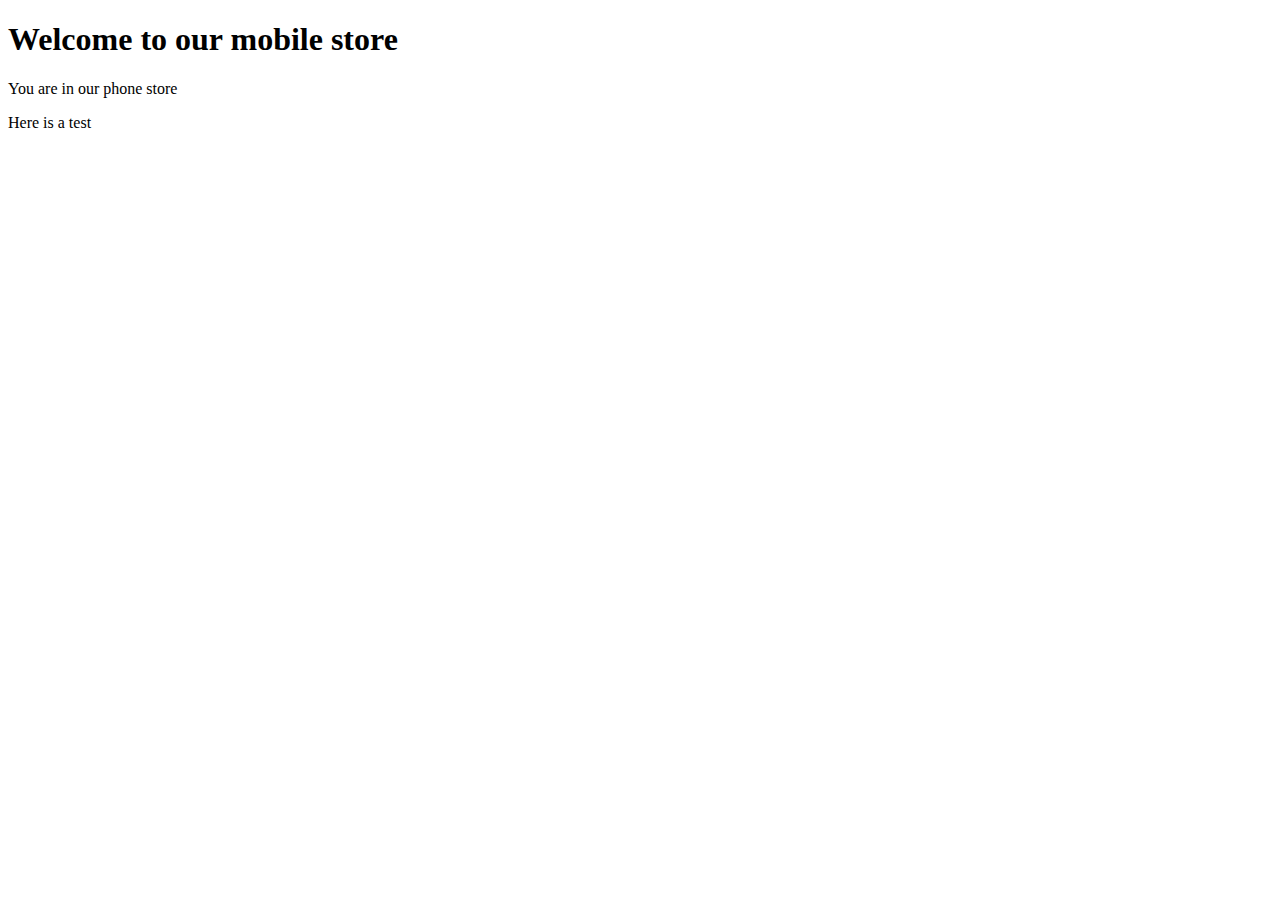
==== index.html @ 3652dc40 "init commit" ====
<!DOCTYPE html>
<html lang="en">
<head>
    <meta charset="UTF-8">
    <meta http-equiv="X-UA-Compatible" content="IE=edge">
    <meta name="viewport" content="width=device-width, initial-scale=1.0">
    <link rel="stylesheet" href="style.css">
    <title>Phone Store</title>
    <style>
        /* h1{
            color: rebeccapurple;
        } */
     /* .heading {
    color: rgb(255, 0, 140);
} */
/* #para1{
    font-size: 24px;
    font-family: 'Trebuchet MS';
} */
/* p{
    font-size: 24px;
    font-family: 'Trebuchet MS';
} */
    </style>
 </head>
<body>
    <!-- 
        <h1 style="color: yellow;" >
        Welcome to our mobile store </h1> 
    -->
  <h1 class="heading" >Welcome to our mobile store </h1>
    <p id="para1" >You are in our phone store</p>

    <p>Here is a test</p>
    <!-- <script>
        console.log("Hello from the client side");
    </script> -->
    <script src="script.js"></script>
</body>
</html>
---- style.css ----
/* h1 {
    color: rgb(0, 102, 255);
} */

/*
Ctrl+K+C for commenting
Ctrl+K+U for un-commenting
*/
/* h1{
    color: blue;
    font-size: smaller;
} */


/* .heading {
    color: rgb(0, 102, 255); semi colon
}

#para1 {
    font-size: 24px;
    font-family: 'Trebuchet MS';
} */
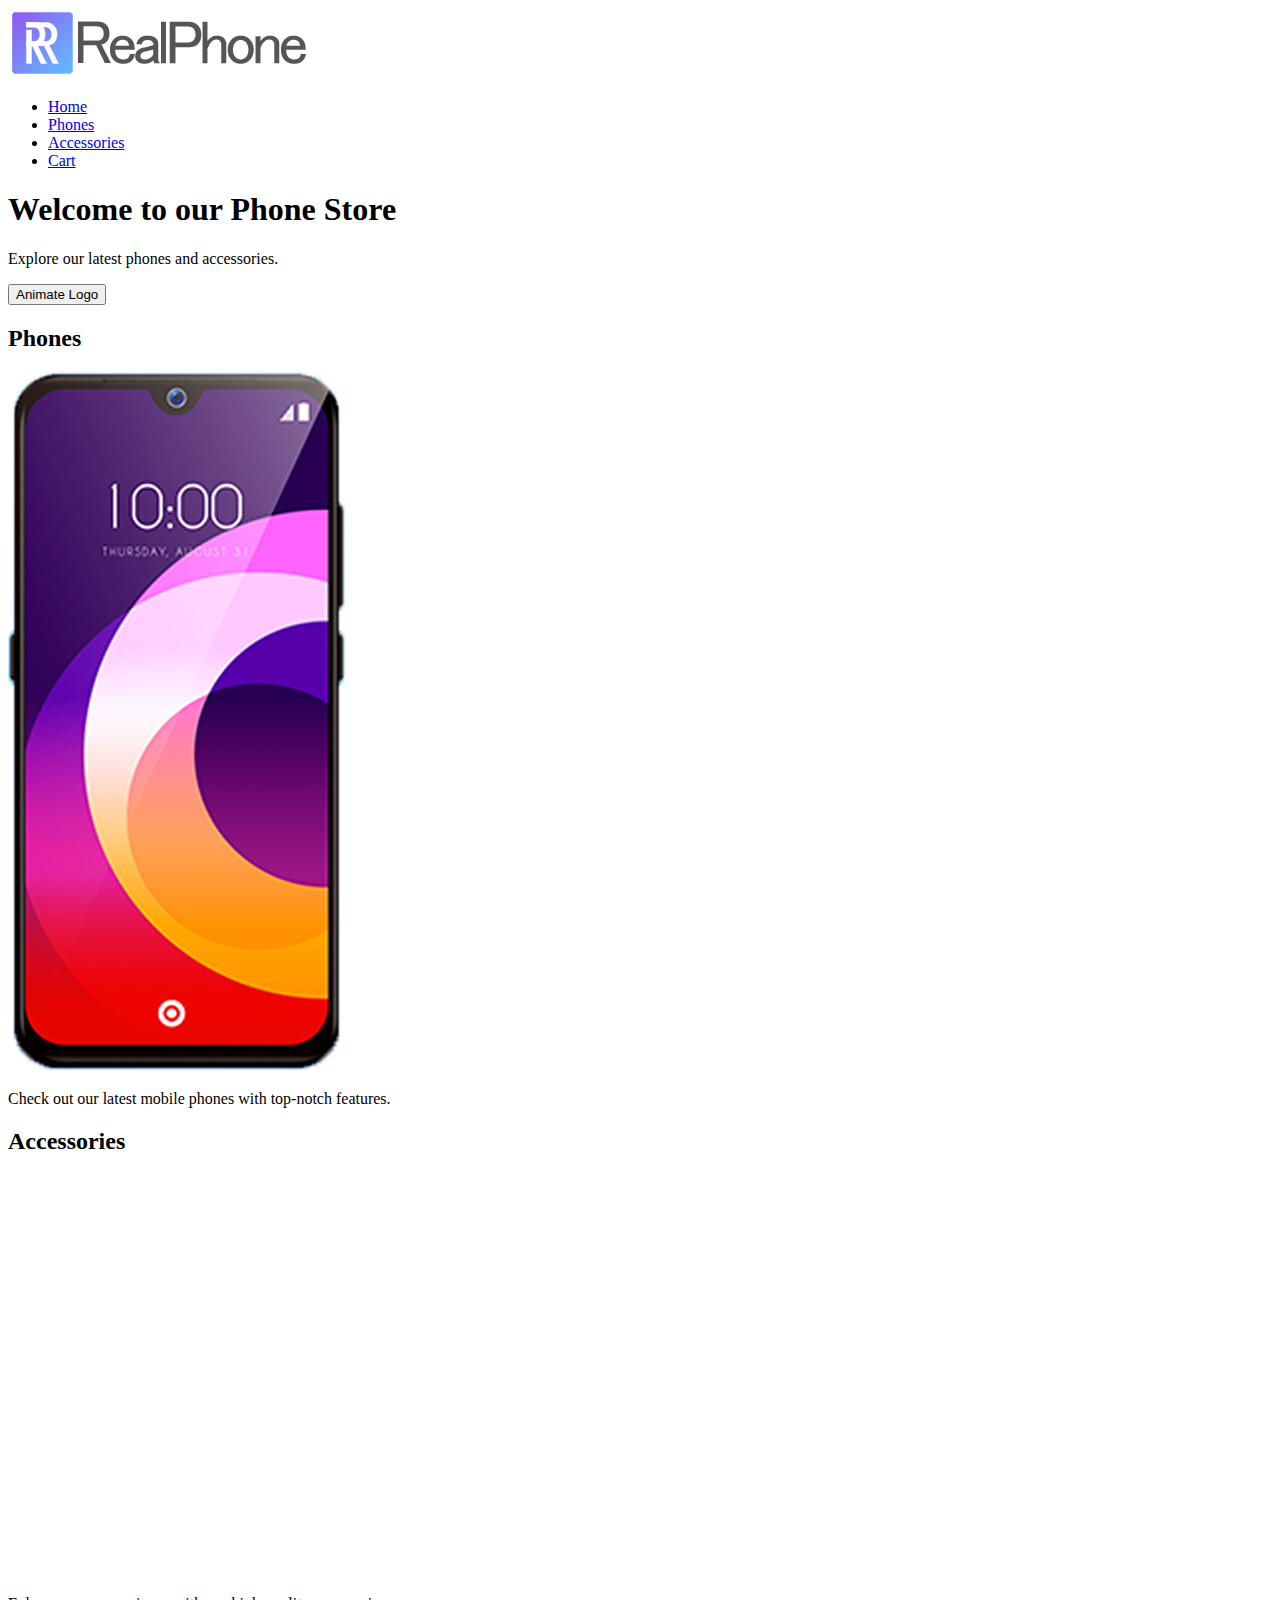
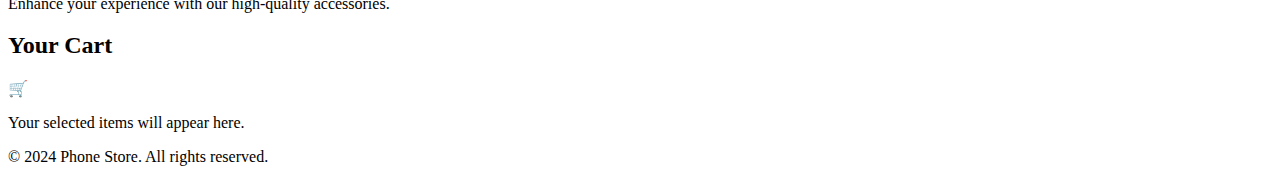
==== commit 4f91b9b2: "index.html commit" ====
--- a/index.html
+++ b/index.html
@@ -6,35 +6,46 @@
     <meta name="viewport" content="width=device-width, initial-scale=1.0">
     <link rel="stylesheet" href="style.css">
     <title>Phone Store</title>
-    <style>
-        /* h1{
-            color: rebeccapurple;
-        } */
-     /* .heading {
-    color: rgb(255, 0, 140);
-} */
-/* #para1{
-    font-size: 24px;
-    font-family: 'Trebuchet MS';
-} */
-/* p{
-    font-size: 24px;
-    font-family: 'Trebuchet MS';
-} */
-    </style>
- </head>
+</head>
 <body>
-    <!-- 
-        <h1 style="color: yellow;" >
-        Welcome to our mobile store </h1> 
-    -->
-  <h1 class="heading" >Welcome to our mobile store </h1>
-    <p id="para1" >You are in our phone store</p>
+    <header>
+        <img src="images/logo.png" alt="logo">
+        <nav>
+            <ul>
+                <li><a href="#home">Home</a></li>
+                <li><a href="#phones">Phones</a></li>
+                <li><a href="#accessories">Accessories</a></li>
+                <li><a href="#cart">Cart</a></li>
+            </ul>
+        </nav>
+    </header>
+    <main>
+        <section>
+            <h1>Welcome to our Phone Store</h1>
+            <p>Explore our latest phones and accessories.</p>
+            <button>Animate Logo</button>
+        </section>
+        <section>
+            <h2>Phones</h2>
+            <img src="images/mobile.png" alt="Mobile Phone">
+            <p>Check out our latest mobile phones with top-notch features.</p>
+        </section>
+        <section>
+            <h2>Accessories</h2>
+            <img src="images/battery.png" alt="Battery">
+            <img src="images/camera.png" alt="Camera">
+            <p>Enhance your experience with our high-quality accessories.</p>
+        </section>
+        <section>
+            <h2>Your Cart</h2>
+            <div>&#x1F6D2;</div> <!-- Unicode shopping cart icon -->
+            <p>Your selected items will appear here.</p>
+        </section>
+    </main>
+    <footer>
+        <p>&copy; 2024 Phone Store. All rights reserved.</p>
+    </footer>
 
-    <p>Here is a test</p>
-    <!-- <script>
-        console.log("Hello from the client side");
-    </script> -->
-    <script src="script.js"></script>
+    <script src="index.js"></script>
 </body>
 </html>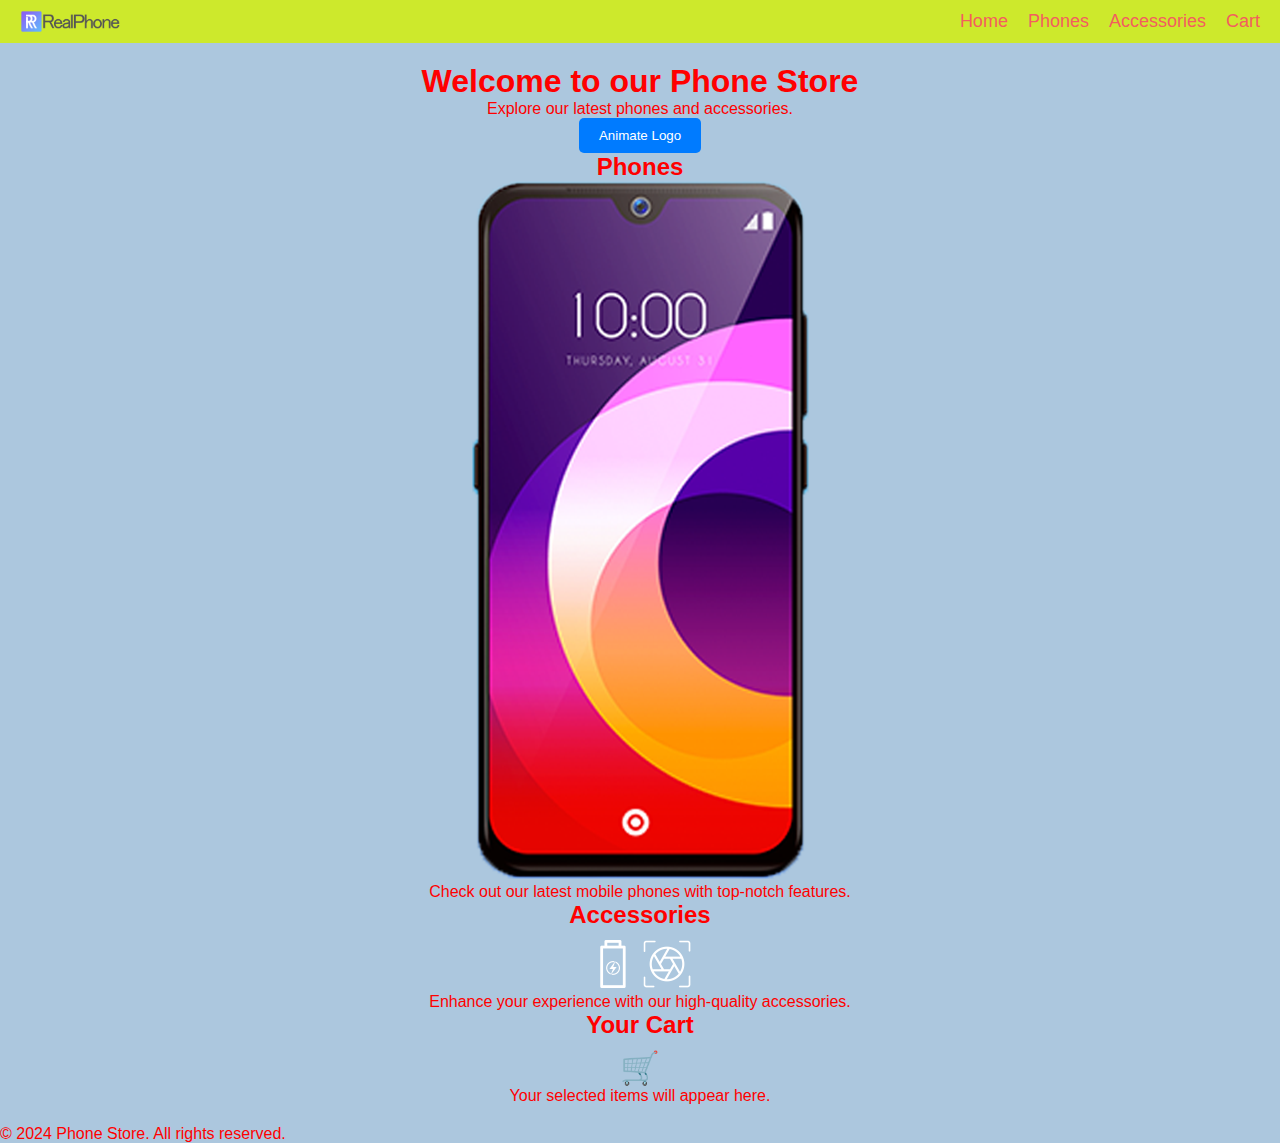
==== commit 7698b030: "style.css -1  commit" ====
--- a/index.html
+++ b/index.html
@@ -9,7 +9,7 @@
 </head>
 <body>
     <header>
-        <img src="images/logo.png" alt="logo">
+        <img src="images/logo.png" alt="logo" class="logo">
         <nav>
             <ul>
                 <li><a href="#home">Home</a></li>
@@ -32,13 +32,13 @@
         </section>
         <section>
             <h2>Accessories</h2>
-            <img src="images/battery.png" alt="Battery">
-            <img src="images/camera.png" alt="Camera">
+            <img src="images/battery.png" alt="Battery" class="icon">
+            <img src="images/camera.png" alt="Camera" class="icon">
             <p>Enhance your experience with our high-quality accessories.</p>
         </section>
         <section>
             <h2>Your Cart</h2>
-            <div>&#x1F6D2;</div> <!-- Unicode shopping cart icon -->
+            <div class="cart-icon" >&#x1F6D2;</div> <!-- Unicode shopping cart icon -->
             <p>Your selected items will appear here.</p>
         </section>
     </main>
--- a/style.css
+++ b/style.css
@@ -0,0 +1,68 @@
+/* Basic Reset */
+* {
+    margin: 0;
+    padding: 0;
+    box-sizing: border-box;
+}
+
+body {
+    font-family: Arial, Helvetica, sans-serif;
+    background-color: rgb(172, 199, 222);
+    color: red;
+}
+
+header{
+    background-color: #cde92c;
+    color: #ffff;
+    padding: 10px 20px;
+    display: flex;
+    justify-content: space-between;
+    align-items: center;
+}
+
+.logo {
+    width: 100px;
+}
+
+nav ul {
+    list-style: none;
+    display: flex;
+}
+
+nav ul li {
+    margin-left: 20px;
+}
+
+nav ul li a {
+    color: rgb(243, 94, 94);
+    font-size: large;
+    text-decoration: none;
+}
+
+main {
+    padding: 20px;
+    text-align: center;
+}
+
+.icon,
+.cart-icon {
+    display: inline-block;
+    width: 50px;
+    margin-top: 10px;
+    font-size: 32px;
+}
+
+button {
+    background-color: #007BFF;
+    color: white;
+    border: none;
+    padding: 10px 20px;
+    border-radius: 5px;
+    cursor: pointer;
+    transition: background-color 0.3s, transform 0.2s;
+}
+
+button:hover{
+    background-color: #0056b3;
+    transform: scale(1.05);
+}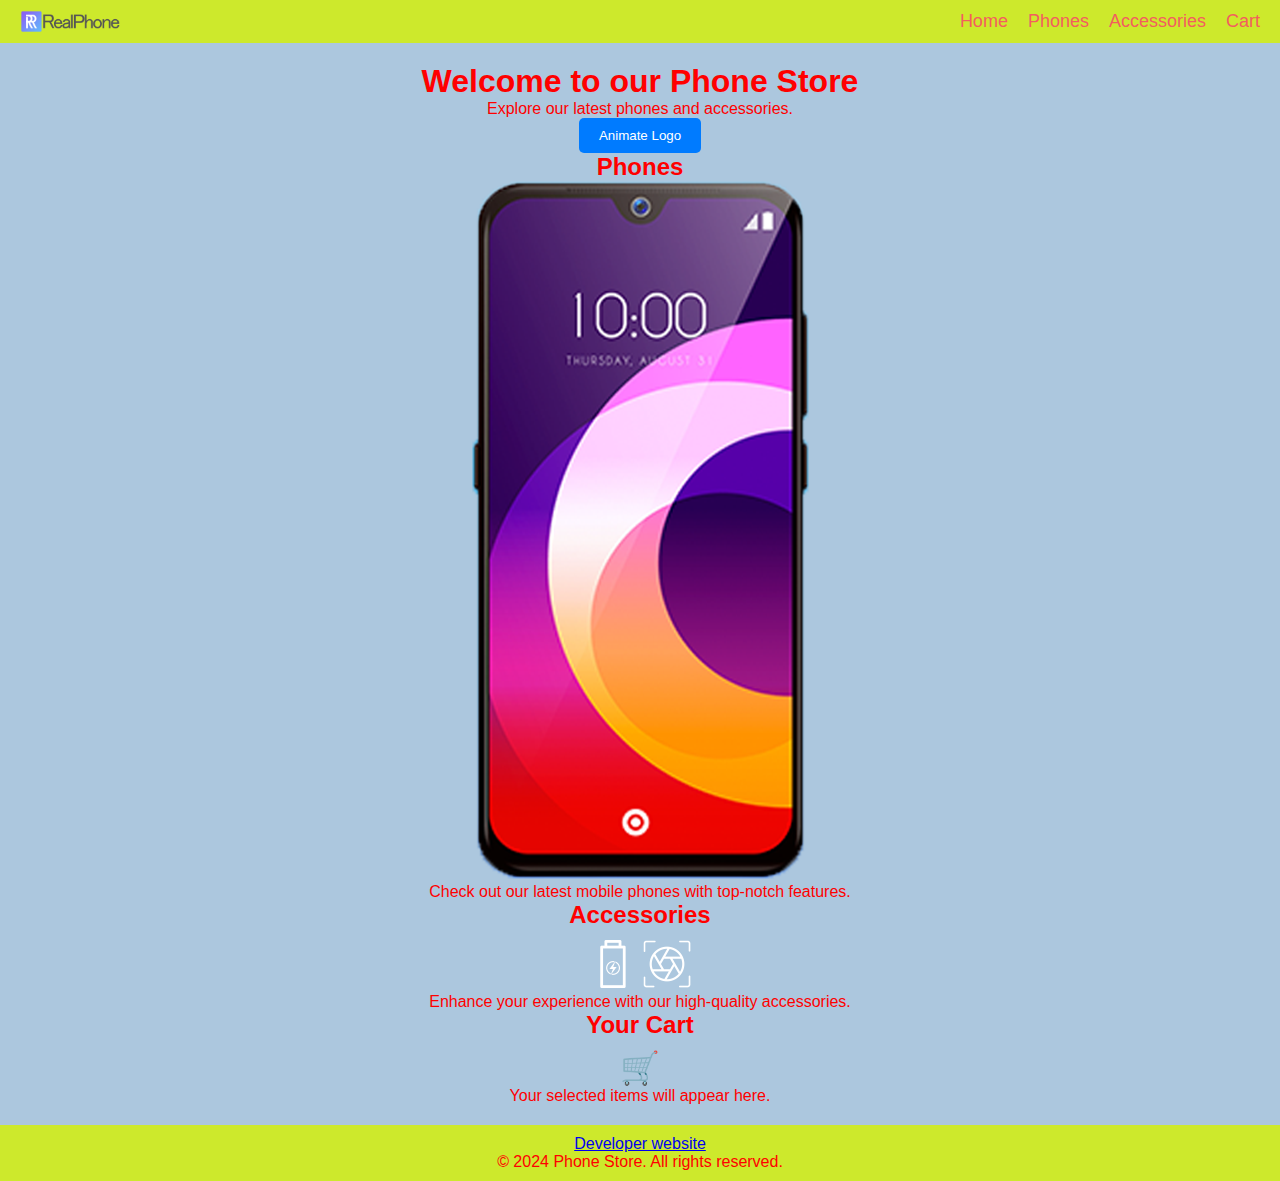
==== commit 6f6215b1: "javascript added" ====
--- a/index.html
+++ b/index.html
@@ -23,7 +23,7 @@
         <section>
             <h1>Welcome to our Phone Store</h1>
             <p>Explore our latest phones and accessories.</p>
-            <button>Animate Logo</button>
+            <button onclick="ainmateLogo()" >Animate Logo</button>
         </section>
         <section>
             <h2>Phones</h2>
@@ -42,7 +42,8 @@
             <p>Your selected items will appear here.</p>
         </section>
     </main>
-    <footer>
+    <footer id="fot"  class="myclass">
+        <a href="https://primatraktorindo.com/">Developer website</a>
         <p>&copy; 2024 Phone Store. All rights reserved.</p>
     </footer>
 
--- a/style.css
+++ b/style.css
@@ -65,4 +65,12 @@
 button:hover{
     background-color: #0056b3;
     transform: scale(1.05);
+}
+
+footer{
+    background-color: #cde92c;
+    color: red;
+    text-align: center;
+    padding: 10px;
+    
 }